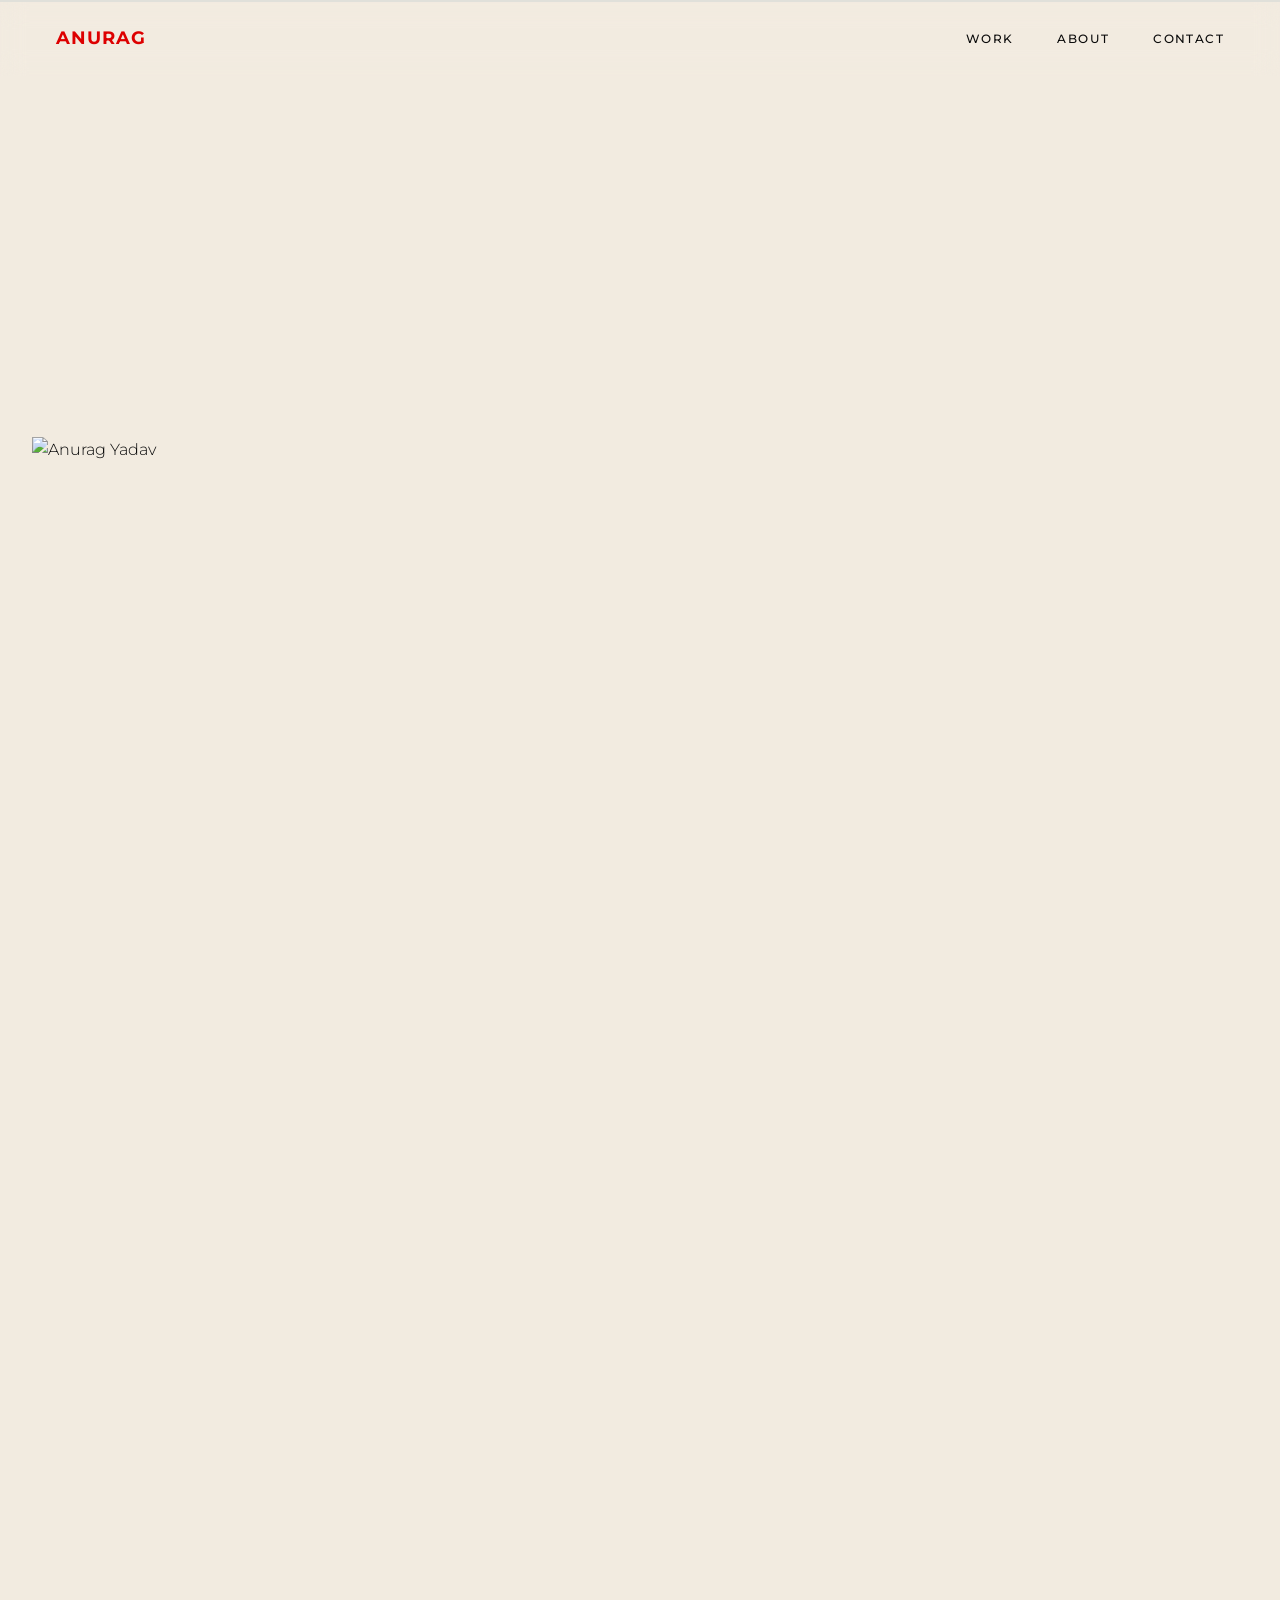
==== index.html @ 9b95f560 "Add files via upload" ====
<!DOCTYPE html>
<html lang="en">
<head>
  <meta charset="UTF-8" />
  <meta name="viewport" content="width=device-width, initial-scale=1.0" />
  <title> Anurag Yadav - Portfolio</title>
  <link rel="preconnect" href="https://fonts.googleapis.com" />
<link rel="preconnect" href="https://fonts.gstatic.com" crossorigin />
<link href="https://fonts.googleapis.com/css2?family=Montserrat:wght@400;500;600;700&display=swap" rel="stylesheet" />
  <link rel="stylesheet" href="styles.css" />
</head>
<body>
  <!-- LOADING SCREEN -->
<div id="loader">
  <div class="loader-inner">
    <p class="loader-name">Anurag Yadav</p>
    <div class="loader-bar"><div class="loader-fill" id="loaderFill"></div></div>
    <p class="loader-pct" id="loaderPct">0%</p>
  </div>
</div>

  <!-- SCROLL PROGRESS BAR -->
  <div class="progress-bar"><div class="progress-fill" id="progressFill"></div></div>

  <!-- FIXED NAVIGATION -->
  <nav class="nav" id="nav">
    <a class="nav-logo" href="#">ANURAG</a>
    <ul class="nav-links">
  <li><a href="#" onclick="scrollToPanel('panel-work'); return false;">Work</a></li>
  <li><a href="#" onclick="scrollToPanel('panel-about'); return false;">About</a></li>
  <li><a href="#" onclick="scrollToPanel('panel-contact'); return false;">Contact</a></li>
</ul>
  </nav>

  <!-- ===== HORIZONTAL SCROLL APP ===== -->
  <div id="app">
    <div id="track">

  <!-- PANEL 1 · LANDING -->
  <section class="panel panel-hero" id="panel-hero">
  <div class="hero-logo">
    <img src="images/hero-title.svg" alt="Anurag Yadav">
</div>
</section>

  <!-- PANEL 2 · WORK HUB -->
  <section class="panel panel-work" id="panel-work">
    <div class="work-hub">
      <div class="work-half work-static" onclick="window.location.href='static.html'">
        <div class="work-half-inner">
          <span class="work-label"></span>
          <h2 class="work-half-title">Static<br/>Work</h2>
          <p class="work-half-desc">Brand identities, posters, editorial layouts and visual design.</p>
          <span class="work-arrow">
            <svg width="28" height="28" viewBox="0 0 24 24" fill="none" stroke="currentColor" stroke-width="1.2" stroke-linecap="round" stroke-linejoin="round"><line x1="5" y1="12" x2="19" y2="12"/><polyline points="12 5 19 12 12 19"/></svg>
          </span>
        </div>
      </div>
      <div class="work-divider"></div>
      <div class="work-half work-motion" onclick="window.location.href='motion.html'">
        <div class="work-half-inner">
          <span class="work-label"></span>
          <h2 class="work-half-title">Motion<br/>Work</h2>
          <p class="work-half-desc">Motion graphics, animations, reels and video design.</p>
          <span class="work-arrow">
            <svg width="28" height="28" viewBox="0 0 24 24" fill="none" stroke="currentColor" stroke-width="1.2" stroke-linecap="round" stroke-linejoin="round"><line x1="5" y1="12" x2="19" y2="12"/><polyline points="12 5 19 12 12 19"/></svg>
          </span>
        </div>
      </div>
    </div>
  </section>


 <!-- PANEL 5 · ABOUT -->
<section class="panel panel-about-new" id="panel-about">
  <div class="about-new-inner">
    <div class="about-new-left">
      <img src="assets/anurag.png" alt="Anurag Yadav" class="about-photo-real" />
    </div>
    <div class="about-new-right">
      <span class="about-new-num"></span>
      <h2 class="about-new-title">About Me</h2>
      <p class="about-new-desc">I'm Anurag Yadav — a Motion and Graphic Designer based in India. I craft visual identities, motion graphics, and brand experiences that are purposeful, refined, and built to last.</p>
      <p class="about-new-desc">From logo systems to full motion campaigns, I work closely with clients to translate ideas into powerful visuals that move people and brands forward.</p>
      <div class="about-tags">
        <span class="about-tag">Motion Graphics</span>
        <span class="about-tag">Brand Identity</span>
        <span class="about-tag">Visual Design</span>
        <span class="about-tag">Animation</span>
        <span class="about-tag">Typography</span>
      </div>
      <a href="#" class="cta-btn" onclick="scrollToPanel('panel-contact'); return false;">Let's Work Together</a>
    </div>
  </div>
</section>

  <!-- PANEL 6 · CONTACT -->
<section class="panel panel-contact" id="panel-contact">
  <div class="contact-layout">
    <div class="contact-inner">
      <span class="contact-num"></span>
      <h2 class="contact-title">Let's<br/><em>create</em><br/>together.</h2>

      <div class="contact-details">
        <div class="contact-item">
          <span class="contact-label">Email</span>
          <a href="mailto:yadavanurag1172@gmail.com" class="contact-link">yadavanurag1172@gmail.com</a>
        </div>

        <div class="contact-item">
          <span class="contact-label">WhatsApp</span>
          <a href="https://wa.me/919930099345" target="_blank" class="contact-link">+91 99300 99345</a>
        </div>

        <div class="contact-item">
          <span class="contact-label">Available for</span>
          <span class="contact-value">Freelance &amp; Full-time</span>
        </div>

        <div class="contact-item">
          <span class="contact-label">Based in</span>
          <span class="contact-value">India — Worldwide</span>
        </div>
      </div>

      <div class="contact-socials">
        <a href="https://www.instagram.com/yadav_anurag0506" target="_blank" rel="noopener" class="social-link">Instagram</a>
        <a href="https://www.linkedin.com/in/anurag-yadav-8443413bb" target="_blank" rel="noopener" class="social-link">LinkedIn</a>
        <a href="https://x.com/ANURAG_117" target="_blank" rel="noopener" class="social-link">Twitter / X</a>
        <a href="https://www.behance.net/" target="_blank" rel="noopener" class="social-link">Behance</a>
      </div>

      <p class="contact-copy">© 2026 Anurag Yadav. All rights reserved.</p>
    </div>

   <div class="contact-image">
    <img src="assets/contact-image.png" alt="Anurag">
</div>

  </div>
</section>

</div><!-- /#track -->
  </div><!-- /#app -->
  <script src="script.js"></script>
  <!-- IMAGE LIGHTBOX -->
<div id="lightbox" class="lb-wrap">
  <div class="lb-overlay" onclick="closeLightbox()"></div>
  <div class="lb-box">
    <button class="lb-close" onclick="closeLightbox()">&times;</button>
    <img id="lb-img" src="" alt="" />
    <p id="lb-title" class="lb-title"></p>
  </div>
</div>

<!-- VIDEO MODAL -->
<div id="videoModal" class="vm-wrap">
  <div class="vm-overlay" onclick="closeVideoModal()"></div>
  <div class="vm-box">
    <button class="vm-close" onclick="closeVideoModal()">&times;</button>
    <video id="vm-video" controls playsinline></video>
  </div>
</div>
</body>
</html>
---- styles.css ----
/* ---- CUSTOM FONTS ---- */
@font-face {
  font-family: 'Adelia';
  src: url('fonts/adelia.otf') format('truetype');
  font-weight: normal;
  font-style: normal;
}

@font-face {
  font-family: 'Quera';
  src: url('fonts/quera-regular.otf') format('truetype');
  font-weight: normal;
  font-style: normal;
}/* ============================================================
   ANURAG YADAV — Portfolio
   styles.css   (cleaned — all unused Firma code removed)
   ============================================================ */

/* ----- RESET & BASE ----- */
*, *::before, *::after {
  box-sizing: border-box;
  margin: 0;
  padding: 0;
}

:root {
  --bg:          #fcfaed;
  --bg-2:        #fcfaed;
  --bg-3:        #fcfaed;
  --bg-4:        #fcfaed;
  --text:        #0a0a0a;
  --text-muted:  #6b6b65;
  --accent:      #b11e1e;
  --accent-2:    #3d3d3d;
  --border:      #e0e0da;
  --border-2:    #c8c8c0;

  --font-display: 'Cormorant Garamond', Georgia, serif;
--font-body:    'Montserrat', system-ui, sans-serif;
--bg:          #f2ebe0;

  --nav-h: 76px;
  --pad-x: 56px;
  --pad-y: 80px;
}

html { font-size: 16px; }

body {
  background: var(--bg);
  color: var(--text);
  font-family: var(--font-body);
  font-weight: 300;
  line-height: 1.6;
  overflow-x: hidden;
  cursor: default;
}

a      { color: inherit; text-decoration: none; }
ul     { list-style: none; }
button { font-family: var(--font-body); }
strong { font-weight: 500; color: var(--text); }

@font-face{

font-family:"Brittany Signature";

src:url("fonts/BrittanySignature.ttf");

}

/* ============================================================
   PROGRESS BAR
   ============================================================ */
.progress-bar {
  position: fixed;
  top: 0; left: 0;
  width: 100%;
  height: 2px;
  background: var(--border);
  z-index: 1000;
}
.progress-fill {
  height: 100%;
  width: 0%;
  background: var(--accent);
  transition: width 0.04s linear;
}

/* ============================================================
   NAVIGATION
   ============================================================ */
.nav{
    position:fixed;
    top:0;
    left:0;
    width:100%;
    height:90px;

    display:flex;
    justify-content:space-between;
    align-items:center;

    padding:0 48px;

    background:transparent;
    border:none;
    box-shadow:none;

    z-index:1000;
}

.nav-logo {
  font-family: 'Montserrat', sans-serif;
  font-size: 1.1rem;
  font-weight: 700;
  letter-spacing: 0.06em;
  text-transform: uppercase;
  color: #dd0000;
  white-space: nowrap;
  transition: opacity 0.3s;
}
.nav-logo:hover { opacity: 0.7; }

.nav-links {
  display: flex;
  gap: 44px;
  align-items: center;
}
.nav-links a {
  font-family: 'Montserrat', sans-serif;
  font-size: 0.72rem;
  font-weight: 500;
  letter-spacing: 0.12em;
  text-transform: uppercase;
  color: var(--text);
  transition: color 0.3s;
}
.nav-links a:hover { color: #dd0000; }


/* ============================================================
   HORIZONTAL SCROLL ENGINE
   ============================================================ */
#app {
  position: fixed;
  top: 0; left: 0;
  width: 100vw;
  height: 100vh;
  overflow: hidden;
}

#track {
  display: flex;
  flex-direction: row;
  height: 100vh;
  will-change: transform;
}

/* ============================================================
   PANELS — shared
   ============================================================ */
.panel {
  flex-shrink: 0;
  height: 100vh;
  position: relative;
  overflow: hidden;
  border-right: 1px solid var(--border);
}

/* ============================================================
   IMAGE PLACEHOLDERS
   ============================================================ */
.img-placeholder {
  background: var(--bg-3);
  border: 1px dashed var(--border-2);
  display: flex;
  align-items: center;
  justify-content: center;
  text-align: center;
  color: var(--text-muted);
  font-size: 0.68rem;
  letter-spacing: 0.08em;
  text-transform: uppercase;
  line-height: 1.7;
}

/* ============================================================
   SHARED BUTTON
   ============================================================ */
.cta-btn{
    display:inline-flex;
    align-items:center;
    justify-content:center;

    padding:16px 38px;

    width:fit-content;
    align-self:flex-start;

    border:1px solid #d8d2c8;
    background:transparent;

    font-family:'Montserrat',sans-serif;
    font-size:.75rem;
    font-weight:500;
    letter-spacing:.16em;
    text-transform:uppercase;
    color:#1d1d1d;

    text-decoration:none;
    transition:.3s ease;
    cursor:pointer;
}

.cta-btn:hover{
    background:#dd0000;
    border-color:#dd0000;
    color:#fff;
}

/* ============================================================
   PANEL 1 · HERO
   ============================================================ */

   .panel-hero{

    width:100vw;
    height:100vh;

    display:flex;
    justify-content:center;
    align-items:center;

    overflow:visible;
}
.hero-logo{
    width:100%;
    display:flex;
    justify-content:center;
    align-items:center;
}

.hero-logo img{
    width:95vw;
    max-width:none;
    height:auto;
    display:block;
}
/* ============================================================
   PANEL 2 · WORK HUB
   ============================================================ */
.panel-work { width: 100vw; }

.work-hub {
  display: flex;
  height: 100%;
}

.work-half {
  flex: 1;
  display: flex;
  align-items: center;
  justify-content: center;
  cursor: pointer;
  transition: background 0.4s;
  padding: var(--nav-h) var(--pad-x) var(--pad-y);
}
.work-static:hover { background: var(--bg-2); }
.work-motion:hover { background: var(--bg-3); }

.work-half-inner {
  display: flex;
  flex-direction: column;
  gap: 16px;
  max-width: 340px;
}

.work-divider {
  width: 1px;
  background: var(--border);
  flex-shrink: 0;
}

.work-label {
  font-size: 0.65rem;
  letter-spacing: 0.2em;
  text-transform: uppercase;
  color: var(--text-muted);
}

.work-half-title {
  font-family: var(--font-display);
  font-size: clamp(3.5rem, 6vw, 7rem);
  font-weight: 400;
  color: var(--text);
  line-height: 1;
}

.work-half-desc {
  font-size: 1rem;
  line-height: 1.8;
  color: var(--text-muted);
  max-width: 260px;
}



/* ============================================================
   PANEL 5 · ABOUT
   ============================================================ */
.panel-about-new { width: 130vw; }

.about-new-inner {
  display: flex;
  height: 100%;
}

.about-new-left {
  width: 42%;
  flex-shrink: 0;
}

.about-photo-real {
  width: 100%;
  height: 100%;
  object-fit: cover;
  object-position: center top;
  display: block;
}

.about-new-right {
  flex: 1;
  padding: var(--nav-h) 60px var(--pad-y);
  display: flex;
  flex-direction: column;
  justify-content: center;
  gap: 20px;
  overflow-y: auto;
}

.about-new-num {
  font-size: 0.65rem;
  letter-spacing: 0.2em;
  text-transform: uppercase;
  color: var(--text-muted);
}

.about-new-title {
  font-family: var(--font-display);
  font-size: clamp(2.5rem, 4vw, 4.5rem);
  font-weight: 400;
  color: var(--text);
  line-height: 1;
}

.about-new-desc {
  font-size: 1.25rem;
  line-height: 1.88;
  color: var(--text-muted);
  max-width: 480px;
}

.about-tags {
  display: flex;
  flex-wrap: wrap;
  gap: 8px;
  margin-top: 4px;
}

.about-tag {
  font-size: 0.75rem;
  letter-spacing: 0.1em;
  text-transform: uppercase;
  color: var(--text-muted);
  border: 1px solid var(--border);
  padding: 7px 16px;
}

/* ============================================================
   PANEL 6 · CONTACT
   ============================================================ */
.panel-contact { width: 100vw; }

.contact-inner {
  height: 100%;
  padding: var(--nav-h) var(--pad-x) var(--pad-y);
  display: flex;
  flex-direction: column;
  justify-content: center;
  gap: 28px;
  max-width: 55%;
  position: relative;
  z-index: 2;
}

.contact-num {
  font-size: 0.65rem;
  letter-spacing: 0.2em;
  text-transform: uppercase;
  color: var(--text-muted);
}

.contact-title {
  font-family: var(--font-display);
  font-size: clamp(3.5rem, 7vw, 8rem);
  font-weight: 400;
  color: var(--text);
  line-height: 1;
}
.contact-title em { font-style: italic; color: #dd0000; }

.contact-details {
  display: flex;
  flex-direction: column;
  gap: 20px;
  border-top: 1px solid var(--border);
  padding-top: 28px;
}

.contact-item {
  display: flex;
  align-items: baseline;
  gap: 24px;
}

.contact-label {
  font-size: 0.80rem;
  letter-spacing: 0.16em;
  text-transform: uppercase;
  color: var(--text-muted);
  min-width: 110px;
}

.contact-link {
  font-family: var(--font-display);
  font-size: 1.5rem;
  font-weight: 400;
  color: var(--text);
  border-bottom: 1px solid var(--border);
  padding-bottom: 2px;
  transition: color 0.3s, border-color 0.3s;
}
.contact-link:hover { color: var(--text-muted); border-color: var(--text-muted); }

.contact-value { font-size: 0.88rem; color: var(--text); }

.contact-socials {
  display: flex;
  gap: 24px;
  padding-top: 8px;
}

.social-link {
  font-size: 0.7rem;
  letter-spacing: 0.12em;
  text-transform: uppercase;
  color: var(--text-muted);
  border-bottom: 1px solid var(--border);
  padding-bottom: 3px;
  transition: color 0.3s, border-color 0.3s;
}
.social-link:hover { color: var(--text); border-color: var(--text); }

.contact-copy {
  font-size: 0.68rem;
  color: var(--text-muted);
  letter-spacing: 0.08em;
  margin-top: auto;
}

.contact-layout{
    display:flex;
    width:100%;
    height:100%;
    align-items:center;
    justify-content:space-between;
}

.contact-image{
    flex:1;
    position:relative;
    display:flex;
    justify-content:center;
    align-items:center;

    overflow:visible;   /* Important */
}

.contact-image img{
    position:absolute;

    right:-8%;          /* Move slightly outside the screen */
    top:50%;

    transform:translateY(-50%);

    height:140vh;       /* Taller than the viewport */
    width:auto;

    max-width:none;
    object-fit:contain;

    pointer-events:none;
}

/* ============================================================
   IMAGE LIGHTBOX
   ============================================================ */
.lb-wrap {
  position: fixed;
  inset: 0;
  z-index: 9000;
  display: flex;
  align-items: center;
  justify-content: center;
  opacity: 0;
  pointer-events: none;
  transition: opacity 0.35s ease;
}
.lb-wrap.open { opacity: 1; pointer-events: all; }

.lb-overlay {
  position: absolute;
  inset: 0;
  background: rgba(255,255,255,0.92);
  backdrop-filter: blur(8px);
  cursor: pointer;
}

.lb-box {
  position: relative;
  z-index: 1;
  max-width: 90vw;
  max-height: 90vh;
  display: flex;
  flex-direction: column;
  align-items: center;
  gap: 16px;
}

.lb-box img {
  max-width: 100%;
  max-height: 80vh;
  object-fit: contain;
  display: block;
  box-shadow: 0 20px 80px rgba(0,0,0,0.15);
}

.lb-title {
  font-family: var(--font-display);
  font-size: 1.1rem;
  font-style: italic;
  color: var(--text-muted);
  letter-spacing: 0.04em;
}

.lb-close {
  position: absolute;
  top: -48px;
  right: 0;
  background: transparent;
  border: 1px solid var(--border-2);
  color: var(--text);
  font-size: 1.4rem;
  width: 40px;
  height: 40px;
  cursor: pointer;
  display: flex;
  align-items: center;
  justify-content: center;
  transition: background 0.3s;
}
.lb-close:hover { background: var(--text); color: var(--bg); }

/* ============================================================
   VIDEO MODAL
   ============================================================ */
.vm-wrap {
  position: fixed;
  inset: 0;
  z-index: 9000;
  display: flex;
  align-items: center;
  justify-content: center;
  opacity: 0;
  pointer-events: none;
  transition: opacity 0.35s ease;
}
.vm-wrap.open { opacity: 1; pointer-events: all; }

.vm-overlay {
  position: absolute;
  inset: 0;
  background: rgba(0,0,0,0.85);
  backdrop-filter: blur(6px);
  cursor: pointer;
}

.vm-box {
  position: relative;
  z-index: 1;
  width: min(900px, 92vw);
  aspect-ratio: 16/9;
  background: #000;
}
.vm-box video { width: 100%; height: 100%; display: block; }

.vm-close {
  position: absolute;
  top: -48px;
  right: 0;
  background: transparent;
  border: 1px solid rgba(255,255,255,0.3);
  color: #fff;
  font-size: 1.4rem;
  width: 40px;
  height: 40px;
  cursor: pointer;
  display: flex;
  align-items: center;
  justify-content: center;
  transition: background 0.3s;
}
.vm-close:hover { background: rgba(255,255,255,0.15); }

/* ============================================================
   MOBILE — max-width 768px
   ============================================================ */
@media (max-width: 768px) {

  /* Layout engine — switch to vertical */
  body { height: auto !important; overflow-x: hidden; overflow-y: auto; }
  #app { position: static; width: 100%; height: auto; overflow: visible; }
  #track { flex-direction: column; height: auto; transform: none !important; will-change: unset; }

  .panel {
    width: 100vw !important;
    height: auto !important;
    min-height: 100svh;
    border-right: none;
    border-bottom: 1px solid var(--border);
    overflow: visible;
  }

  .progress-bar { display: none; }

  /* Nav */
  .nav { padding: 0 20px; height: 60px; }
  .nav-logo { font-size: 0.85rem; letter-spacing: 0.06em; }
  .nav-links { gap: 14px; }
  .nav-links a { font-size: 0.58rem; letter-spacing: 0.06em; }

  .work-btn {
    width: auto;
    align-self: flex-start;
    padding: 14px 28px;
    font-size: 0.68rem;
  }

  .scroll-arrow {
    position: relative;
    bottom: 24px;
    right: 20px;
    width: 42px;
    height: 42px;
    z-index: 2;
  }

  /* Work Hub */
  .panel-work { min-height: 100svh; }
  .work-hub { flex-direction: column; height: auto; min-height: 100svh; }

  .work-half {
    flex: 1;
    min-height: 50svh;
    padding: 48px 20px;
    justify-content: flex-start;
    align-items: flex-start;
  }

  .work-divider { width: 100%; height: 1px; }
  .work-half-title { font-size: clamp(3rem, 14vw, 5rem); }

  /* Work pages */
  .panel-static, .panel-motion { min-height: 100svh; height: auto; }
  .work-page-inner { padding: 80px 20px 48px; }
  .work-page-header { flex-wrap: wrap; gap: 8px 16px; }
  .work-page-title { font-size: clamp(1.8rem, 8vw, 2.8rem); }
  .work-page-sub { margin-left: 0; text-align: left; max-width: 100%; width: 100%; }

  .static-grid,
  .motion-grid {
    flex-wrap: nowrap;
    overflow-x: auto;
    overflow-y: visible;
    padding-bottom: 20px;
    -webkit-overflow-scrolling: touch;
    scrollbar-width: thin;
    scrollbar-color: var(--border-2) transparent;
    gap: 12px;
  }

  .static-card { width: 72vw; flex-shrink: 0; }
  .motion-card { width: 80vw; flex-shrink: 0; }

  /* About */
  .panel-about-new { min-height: 100svh; height: auto; }
  .about-new-inner { flex-direction: column; height: auto; }
  .about-new-left { width: 100%; height: 55vw; min-height: 260px; flex-shrink: 0; }
  .about-new-right { padding: 36px 20px 56px; }
  .about-new-title { font-size: clamp(2.2rem, 10vw, 3.5rem); }
  .about-tags { gap: 8px; }
  .about-tag { font-size: 0.62rem; padding: 6px 12px; }

  /* Contact */
  .panel-contact { min-height: 100svh; height: auto; }
  .contact-inner { padding: 90px 20px 56px; max-width: 100%; gap: 22px; }
  .contact-title { font-size: clamp(3rem, 14vw, 5rem); }
  .contact-item { flex-direction: column; gap: 5px; align-items: flex-start; }
  .contact-label { min-width: unset; }
  .contact-link { font-size: 1.2rem; }
  .contact-socials { flex-wrap: wrap; gap: 14px 20px; }

  /* Modals */
  .lb-close { top: -44px; }
  .lb-box   { max-width: 96vw; }
  .vm-box   { width: 96vw; }
  .vm-close { top: -44px; }
}

/* ============================================================
   TABLET — 769px to 1100px
   ============================================================ */
@media (min-width: 769px) and (max-width: 1100px) {
  :root { --pad-x: 36px; --pad-y: 60px; }
  .static-card    { width: 240px; }
  .motion-card    { width: 320px; }
  .about-new-left { width: 36%; }
  .contact-title  { font-size: clamp(2.8rem, 6vw, 6rem); }
}

/* ============================================================
   LOADING SCREEN
   ============================================================ */
#loader {
  position: fixed;
  inset: 0;
  background: #0a0a0a;
  z-index: 99999;
  display: flex;
  align-items: center;
  justify-content: center;
  transition: opacity 0.8s ease, visibility 0.8s ease;
}

#loader.hidden {
  opacity: 0;
  visibility: hidden;
}

.loader-inner {
  display: flex;
  flex-direction: column;
  align-items: center;
  gap: 20px;
  text-align: center;
}

.loader-name {
  font-family: var(--font-display);
  font-size: clamp(2rem, 5vw, 4rem);
  font-weight: 400;
  color: #f0ebe0;
  letter-spacing: 0.12em;
  opacity: 0;
  transform: translateY(16px);
  animation: loaderFadeUp 0.8s cubic-bezier(0.16, 1, 0.3, 1) 0.2s forwards;
}

.loader-bar {
  width: 200px;
  height: 1px;
  background: #2a2a2a;
  overflow: hidden;
  opacity: 0;
  animation: loaderFadeUp 0.5s ease 0.5s forwards;
}

.loader-fill {
  height: 100%;
  width: 0%;
  background: #f0ebe0;
  transition: width 0.05s linear;
}

.loader-pct {
  font-family: var(--font-body);
  font-size: 0.68rem;
  letter-spacing: 0.2em;
  color: #555550;
  opacity: 0;
  animation: loaderFadeUp 0.5s ease 0.6s forwards;
}

@keyframes loaderFadeUp {
  to { opacity: 1; transform: translateY(0); }
}

/* ============================================================
   PANEL TRANSITION EFFECT
   ============================================================ */
.panel-transition-overlay {
  position: fixed;
  inset: 0;
  background: #0a0a0a;
  z-index: 5000;
  pointer-events: none;
  opacity: 0;
  transform: scaleX(0);
  transform-origin: left center;
}

.panel-transition-overlay.slide-in {
  animation: overlayIn 0.35s cubic-bezier(0.76, 0, 0.24, 1) forwards;
}

.panel-transition-overlay.slide-out {
  animation: overlayOut 0.35s cubic-bezier(0.76, 0, 0.24, 1) forwards;
}

@keyframes overlayIn {
  from { transform: scaleX(0); opacity: 1; transform-origin: left center; }
  to   { transform: scaleX(1); opacity: 1; transform-origin: left center; }
}

@keyframes overlayOut {
  from { transform: scaleX(1); opacity: 1; transform-origin: right center; }
  to   { transform: scaleX(0); opacity: 1; transform-origin: right center; }
}

/* ============================================================
   PROGRESS BAR
   ============================================================ */
.progress-bar {
  position: fixed;
  top: 0; left: 0;
  width: 100%;
  height: 2px;
  background: var(--border);
  z-index: 1000;
}
.progress-fill {
  height: 100%;
  width: 0%;
  background: var(--accent);
  transition: width 0.4s cubic-bezier(0.16, 1, 0.3, 1);
}

/* ============================================================
   NAVIGATION
   ============================================================ */
.nav {
  position: fixed;
  top: 0; left: 0; right: 0;
  z-index: 200;
  display: flex;
  align-items: center;
  justify-content: space-between;
  padding: 0 56px;
  height: var(--nav-h);
  background: transparent;
  backdrop-filter: blur(12px);
  border-bottom: 1px solid var(--border);
}

.nav-logo {
  font-family: 'Montserrat', sans-serif;
  font-size: 1.1rem;
  font-weight: 700;
  letter-spacing: 0.06em;
  text-transform: uppercase;
  color: #dd0000;
  white-space: nowrap;
  transition: opacity 0.3s;
}
.nav-logo:hover { opacity: 0.7; }

.nav-links {
  display: flex;
  gap: 44px;
  align-items: center;
}
.nav-links a {
  font-family: 'Montserrat', sans-serif;
  font-size: 0.72rem;
  font-weight: 500;
  letter-spacing: 0.12em;
  text-transform: uppercase;
  color: var(--text);
  transition: color 0.3s;
}
.nav-links a:hover { color: #dd0000; }
.nav-back { color: var(--text) !important; }

/* ============================================================
   SLIDE COUNTER
   ============================================================ */
.slide-counter {
  position: fixed;
  bottom: 36px;
  left: 56px;
  z-index: 100;
  display: flex;
  align-items: center;
  gap: 6px;
  font-family: var(--font-display);
  font-size: 0.85rem;
  color: var(--text-muted);
}

#currentSlide {
  font-size: 1.8rem;
  font-weight: 400;
  color: var(--text);
  line-height: 1;
  min-width: 2ch;
  transition: all 0.3s ease;
}

.counter-divider { opacity: 0.4; }
.counter-total   { font-size: 0.9rem; }

/* ============================================================
   CAROUSEL
   ============================================================ */
.carousel-wrap {
  position: fixed;
  top: 0; left: 0;
  width: 100%;
  height: 100%;
  display: flex;
}

/* ============================================================
   SLIDE
   ============================================================ */
.slide {
  flex-shrink: 0;
  width: 100vw;
  height: 100vh;
  display: flex;
  align-items: center;
  justify-content: center;
  padding: var(--nav-h) 56px 80px;
  gap: 60px;
  opacity: 0;
  transform: translateX(40px);
  transition: opacity 0.6s cubic-bezier(0.16, 1, 0.3, 1),
              transform 0.6s cubic-bezier(0.16, 1, 0.3, 1);
  pointer-events: none;
}

.slide.active {
  opacity: 1;
  transform: translateX(0);
  pointer-events: all;
}

.slide.exit-left {
  opacity: 0;
  transform: translateX(-40px);
}

/* ============================================================
   SLIDE IMAGE (4:5 aspect ratio)
   ============================================================ */
.slide-image {
  flex-shrink: 0;
  height: 100%;
  max-height: calc(100vh - var(--nav-h) - 80px);
  aspect-ratio: 4/5;
  overflow: hidden;
  background: var(--bg-2);
  position: relative;
}

.slide-image img {
  width: 100%;
  height: 100%;
  object-fit: cover;
  object-position: center;
  display: block;
  transition: transform 0.8s cubic-bezier(0.16, 1, 0.3, 1);
}

.slide.active .slide-image img {
  transform: scale(1);
}

.slide:not(.active) .slide-image img {
  transform: scale(1.04);
}

/* ============================================================
   SLIDE INFO
   ============================================================ */
.slide-info {
  display: flex;
  flex-direction: column;
  gap: 16px;
  max-width: 340px;
}

.slide-num {
  font-family: var(--font-display);
  font-size: 0.85rem;
  font-style: italic;
  color: var(--text-muted);
  letter-spacing: 0.1em;
}

.slide-title {
  font-family: var(--font-display);
  font-size: clamp(2.5rem, 4.5vw, 5.5rem);
  font-weight: 400;
  color: var(--text);
  line-height: 1.0;
  opacity: 0;
  transform: translateY(20px);
  transition: opacity 0.7s ease 0.15s, transform 0.7s cubic-bezier(0.16,1,0.3,1) 0.15s;
}

.slide.active .slide-title {
  opacity: 1;
  transform: translateY(0);
}

.slide-category {
  font-size: 0.68rem;
  letter-spacing: 0.18em;
  text-transform: uppercase;
  color: var(--text-muted);
  opacity: 0;
  transform: translateY(12px);
  transition: opacity 0.6s ease 0.25s, transform 0.6s ease 0.25s;
}

.slide.active .slide-category {
  opacity: 1;
  transform: translateY(0);
}

/* ============================================================
   VIDEO SLIDE
   ============================================================ */
.slide-video-wrap {
  position: relative;
  cursor: pointer;
}

.slide-video {
  width: 100%;
  height: 100%;
  object-fit: cover;
  display: block;
}

.video-sound-btn {
  position: absolute;
  bottom: 16px;
  right: 16px;
  width: 40px;
  height: 40px;
  background: rgba(255,255,255,0.9);
  border: 1px solid var(--border);
  display: flex;
  align-items: center;
  justify-content: center;
  cursor: pointer;
  transition: background 0.3s;
  z-index: 10;
  color: var(--text);
}
.video-sound-btn:hover { background: var(--text); color: #fff; }

/* ============================================================
   ARROW BUTTONS
   ============================================================ */
.arrow-btn {
  position: fixed;
  bottom: 36px;
  z-index: 100;
  width: 52px;
  height: 52px;
  border: 1px solid var(--border-2);
  background: var(--bg);
  color: var(--text);
  display: flex;
  align-items: center;
  justify-content: center;
  cursor: pointer;
  transition: background 0.3s, color 0.3s, border-color 0.3s;
}
.arrow-btn:hover {
  background: var(--text);
  color: var(--bg);
  border-color: var(--text);
}
.arrow-btn:disabled {
  opacity: 0.25;
  cursor: default;
  pointer-events: none;
}

.arrow-prev { right: 120px; }
.arrow-next { right: 56px; }

/* ============================================================
   MOBILE
   ============================================================ */
@media (max-width: 768px) {

  html, body { overflow: hidden; }

  .nav { padding: 0 20px; height: 60px; }
  .nav-logo { font-size: 0.85rem; }
  .nav-links { gap: 16px; }
  .nav-links a { font-size: 0.58rem; }

  .slide {
    flex-direction: column;
    padding: 70px 20px 100px;
    gap: 24px;
    justify-content: flex-start;
    align-items: flex-start;
  }

  .slide-image {
    width: 100%;
    height: auto;
    max-height: 55vw;
    aspect-ratio: 4/5;
  }

  .slide-info { max-width: 100%; gap: 10px; }

  .slide-title { font-size: clamp(2rem, 10vw, 3rem); }

  .slide-counter { left: 20px; bottom: 28px; }

  .arrow-prev { right: 84px; bottom: 24px; width: 44px; height: 44px; }
  .arrow-next { right: 28px; bottom: 24px; width: 44px; height: 44px; }
}

/* ============================================================
   REMOVE ALL PAGE SEPARATION LINES
   ============================================================ */

/* Remove vertical/horizontal lines between homepage panels */
.panel {
  border-right: none !important;
  border-bottom: none !important;
}

/* Remove line between Static Work and Motion Work */
.work-divider {
  display: none !important;
}

/* Remove top/bottom navigation separation line */
.nav {
  border-bottom: none !important;
}

/* Remove heading divider lines inside homepage work sections */
.work-page-header {
  border-bottom: none !important;
}

/* Remove contact section inner divider lines */
.contact-details {
  border-top: none !important;
}

.contact-link,
.social-link {
  border-bottom: none !important;
}

/* ============================================================
   MOBILE FIX — NORMAL VERTICAL SCROLL
   ============================================================ */

@media (max-width: 768px) {
  html,
  body {
    width: 100%;
    min-height: 100%;
    height: auto !important;
    overflow-x: hidden !important;
    overflow-y: auto !important;
  }

  #app {
    position: relative !important;
    width: 100% !important;
    height: auto !important;
    overflow: visible !important;
  }

  #track {
    display: block !important;
    width: 100% !important;
    height: auto !important;
    transform: none !important;
  }

  .panel {
    width: 100% !important;
    height: auto !important;
    min-height: 100svh;
    overflow: visible !important;
  }

  .panel-hero,
  .panel-work,
  .panel-about-new,
  .panel-contact {
    width: 100% !important;
  }
}
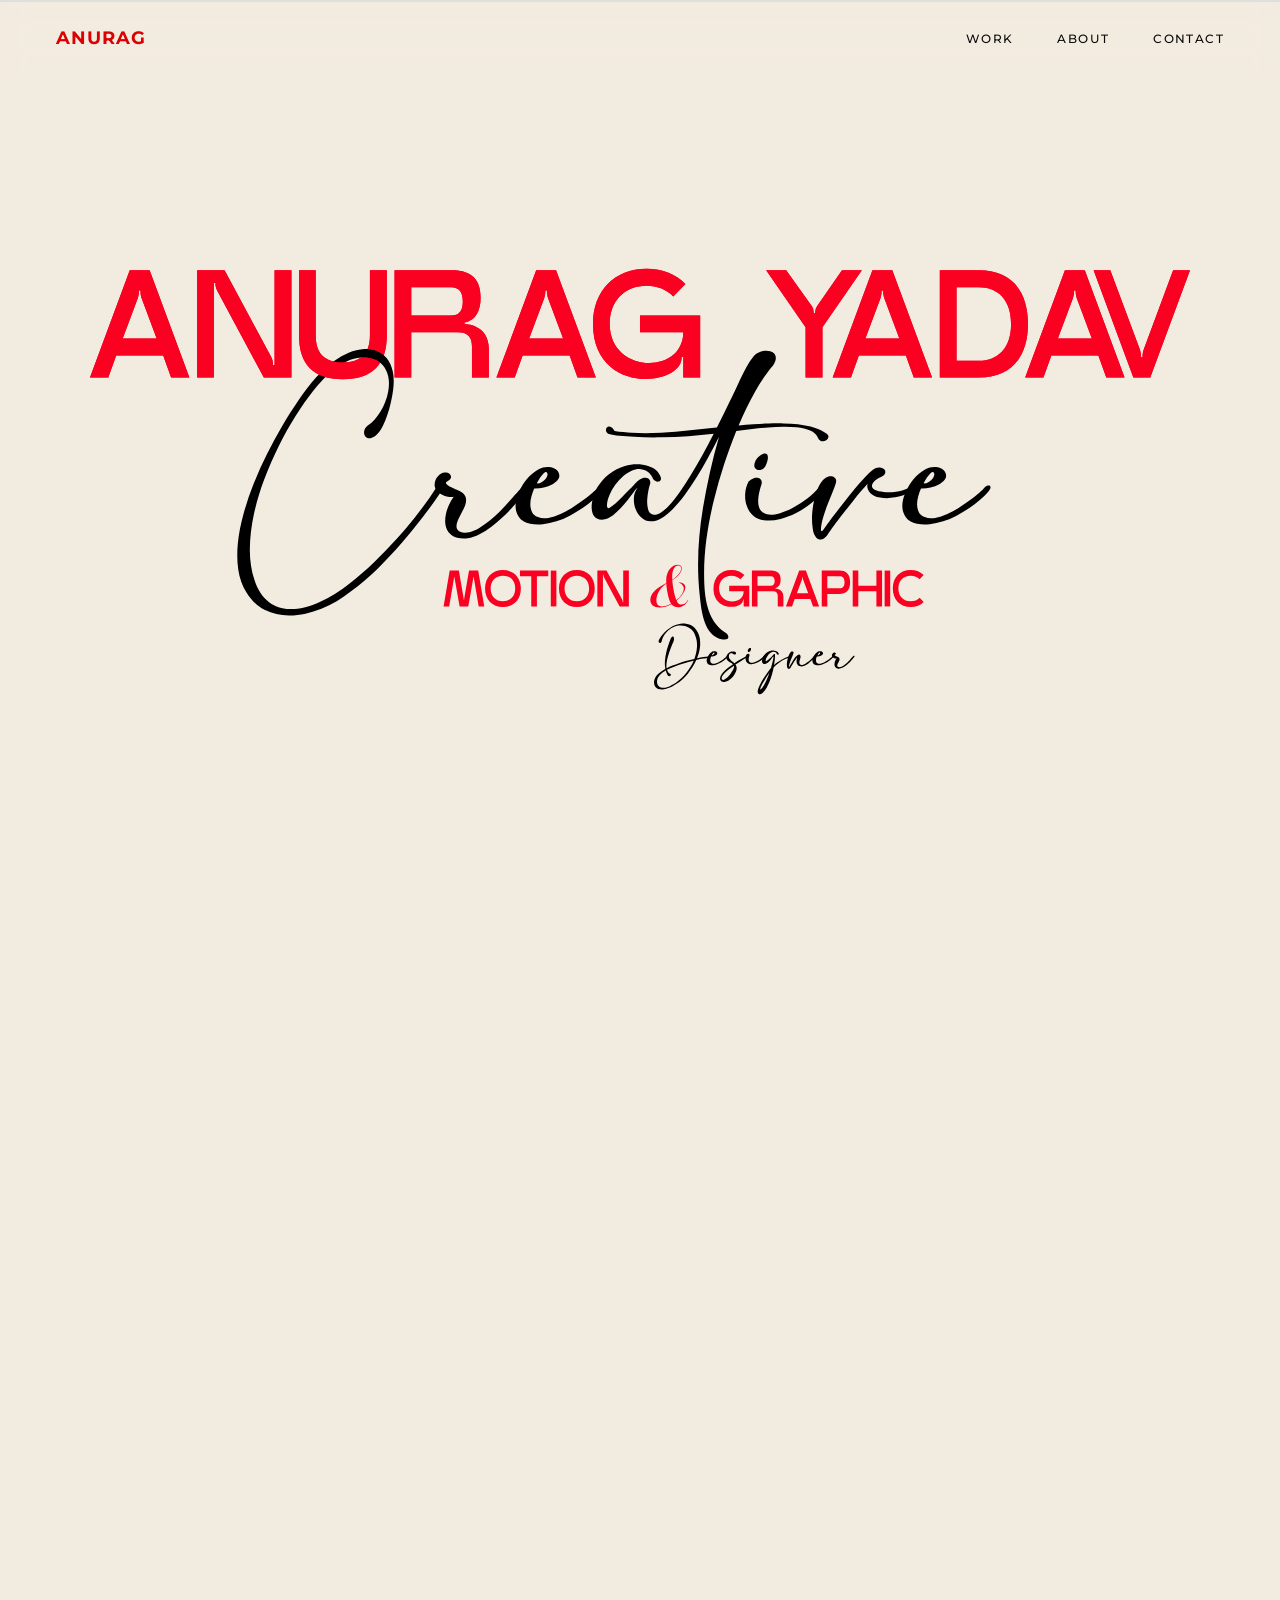
==== commit f3a25670: "Fix image source paths in index.html" ====
--- a/index.html
+++ b/index.html
@@ -39,7 +39,7 @@
   <!-- PANEL 1 · LANDING -->
   <section class="panel panel-hero" id="panel-hero">
   <div class="hero-logo">
-    <img src="images/hero-title.svg" alt="Anurag Yadav">
+    <img src="hero-title.svg" alt="Anurag Yadav">
 </div>
 </section>
 
@@ -75,7 +75,7 @@
 <section class="panel panel-about-new" id="panel-about">
   <div class="about-new-inner">
     <div class="about-new-left">
-      <img src="assets/anurag.png" alt="Anurag Yadav" class="about-photo-real" />
+      <img src="anurag.png" alt="Anurag Yadav" class="about-photo-real" />
     </div>
     <div class="about-new-right">
       <span class="about-new-num"></span>
